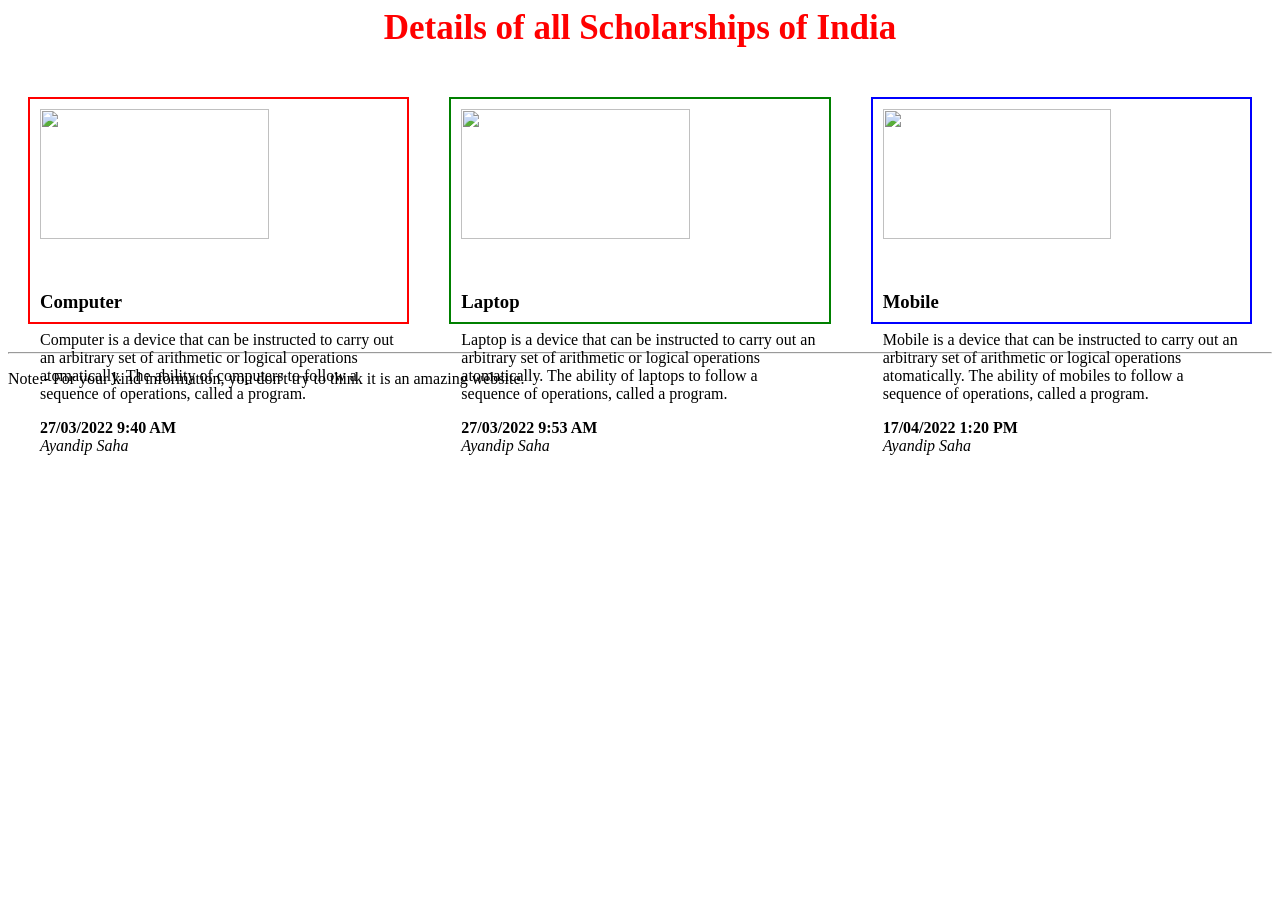
==== multidoors/Electronic device.html @ 9bb7f44b "Electronics Details" ====
<html>
  <head>
    <title>Scholarships of India</title>
    <link rel="stylesheet" type="text/css" href="style.css">
  </head>
  <body>
    <h2 style="color: red; font-size: 35px; text-align: center;">
    Details of all Scholarships of India</h2>
    <div style="display: flex; flex-direction: row;">
    <article style="margin: 20px; width: 30%; border: 2px solid red; 
     padding: 10px;">
      <img src="computer.jpeg" style="width: 80%;">
      <h3>Computer</h3>
      <p>
      Computer is a device that can be instructed to carry out an arbitrary set 
      of arithmetic or logical operations atomatically. The ability of computers to follow 
      a sequence of operations, called a program.
      </p><p></p>
      <time><b>27/03/2022 9:40 AM</b></time>
      <address>Ayandip Saha</address>
    </article>
    <article style="margin: 20px; width: 30%; border: 2px solid green; 
     padding: 10px;">
      <img src="laptop.jpg" style="width: 80%;">
      <h3>Laptop</h3>
      <p>
      Laptop is a device that can be instructed to carry out an arbitrary set 
      of arithmetic or logical operations atomatically. The ability of laptops to follow 
      a sequence of operations, called a program.
      </p><p></p>
      <time><b>27/03/2022 9:53 AM</b></time>
      <address>Ayandip Saha</address>
    </article>
    <article style="margin: 20px; width: 30%; border: 2px solid blue; 
     padding: 10px;">
      <img src="mobile.jpg" style="width: 80%;">
      <h3>Mobile</h3>
      <p>
      Mobile is a device that can be instructed to carry out an arbitrary set 
      of arithmetic or logical operations atomatically. The ability of mobiles to follow 
      a sequence of operations, called a program.
      </p><p></p>
      <time><b>17/04/2022 1:20 PM</b></time>
      <address>Ayandip Saha</address>
    </article>
    </div>
    <footer>
      <hr>
      <p>
        Note:- For your kind information, you don't try to think 
        it is an amazing website.
      </p>
    </footer>
  </body>
</html>
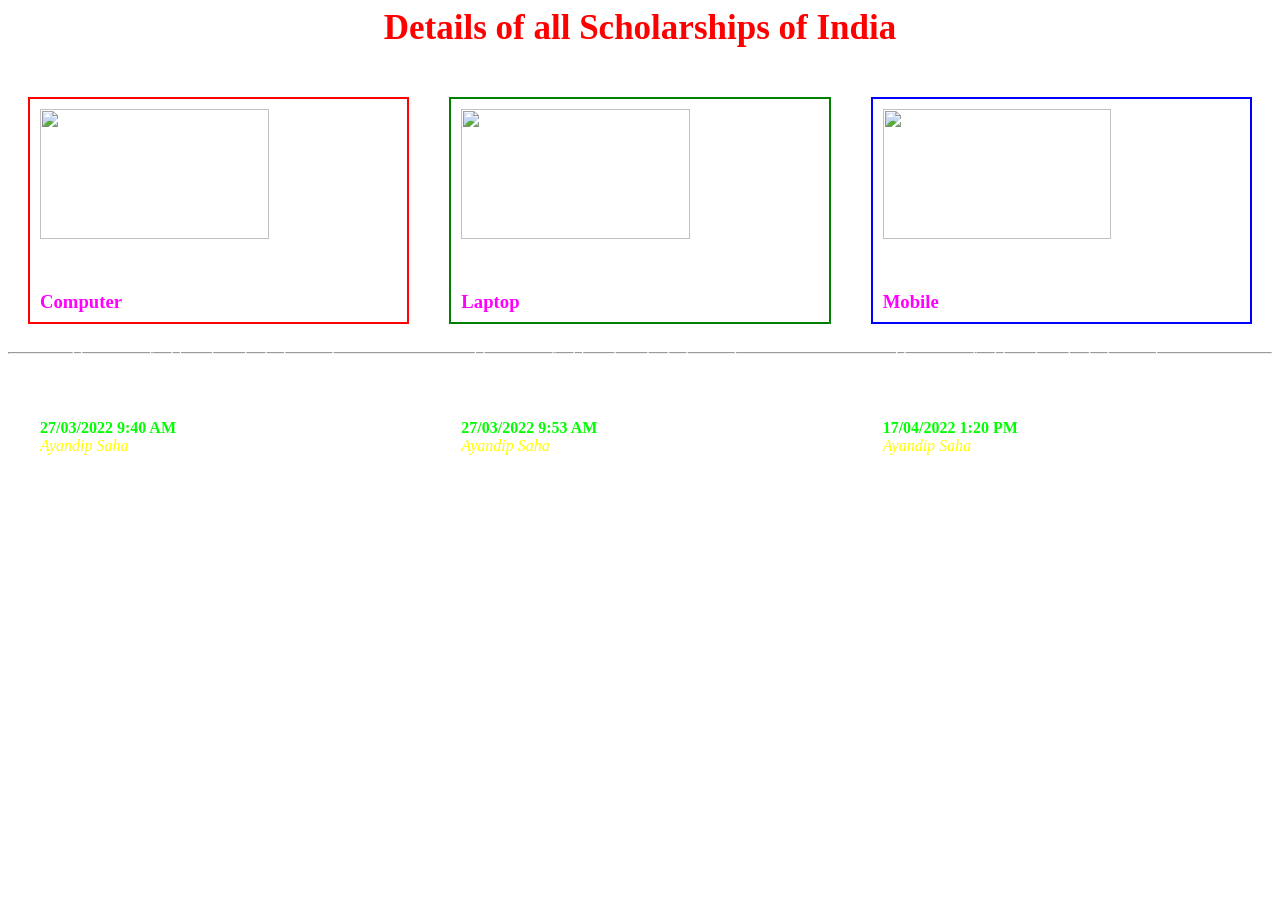
==== commit eb62d443: "Style of website" ====
--- a/multidoors/Electronic device.html
+++ b/multidoors/Electronic device.html
@@ -9,7 +9,7 @@
     <div style="display: flex; flex-direction: row;">
     <article style="margin: 20px; width: 30%; border: 2px solid red; 
      padding: 10px;">
-      <img src="computer.jpeg" style="width: 80%;">
+      <img src="D:\Websites\computer.jpeg" style="width: 80%;">
       <h3>Computer</h3>
       <p>
       Computer is a device that can be instructed to carry out an arbitrary set 
@@ -21,7 +21,7 @@
     </article>
     <article style="margin: 20px; width: 30%; border: 2px solid green; 
      padding: 10px;">
-      <img src="laptop.jpg" style="width: 80%;">
+      <img src="D:\Websites\laptop.jpg" style="width: 80%;">
       <h3>Laptop</h3>
       <p>
       Laptop is a device that can be instructed to carry out an arbitrary set 
@@ -33,7 +33,7 @@
     </article>
     <article style="margin: 20px; width: 30%; border: 2px solid blue; 
      padding: 10px;">
-      <img src="mobile.jpg" style="width: 80%;">
+      <img src="D:\Websites\mobile.jpg" style="width: 80%;">
       <h3>Mobile</h3>
       <p>
       Mobile is a device that can be instructed to carry out an arbitrary set 
--- a/multidoors/style.css
+++ b/multidoors/style.css
@@ -0,0 +1,15 @@
+body{
+       background-image: url("back.jpg");
+}
+h3{
+       color: rgb(255,0,255);
+}
+p{
+       color: rgb(255,255,255);
+}
+time{
+       color: rgb(0,255,0);
+}
+address{
+          color: rgb(255,255,0);
+}
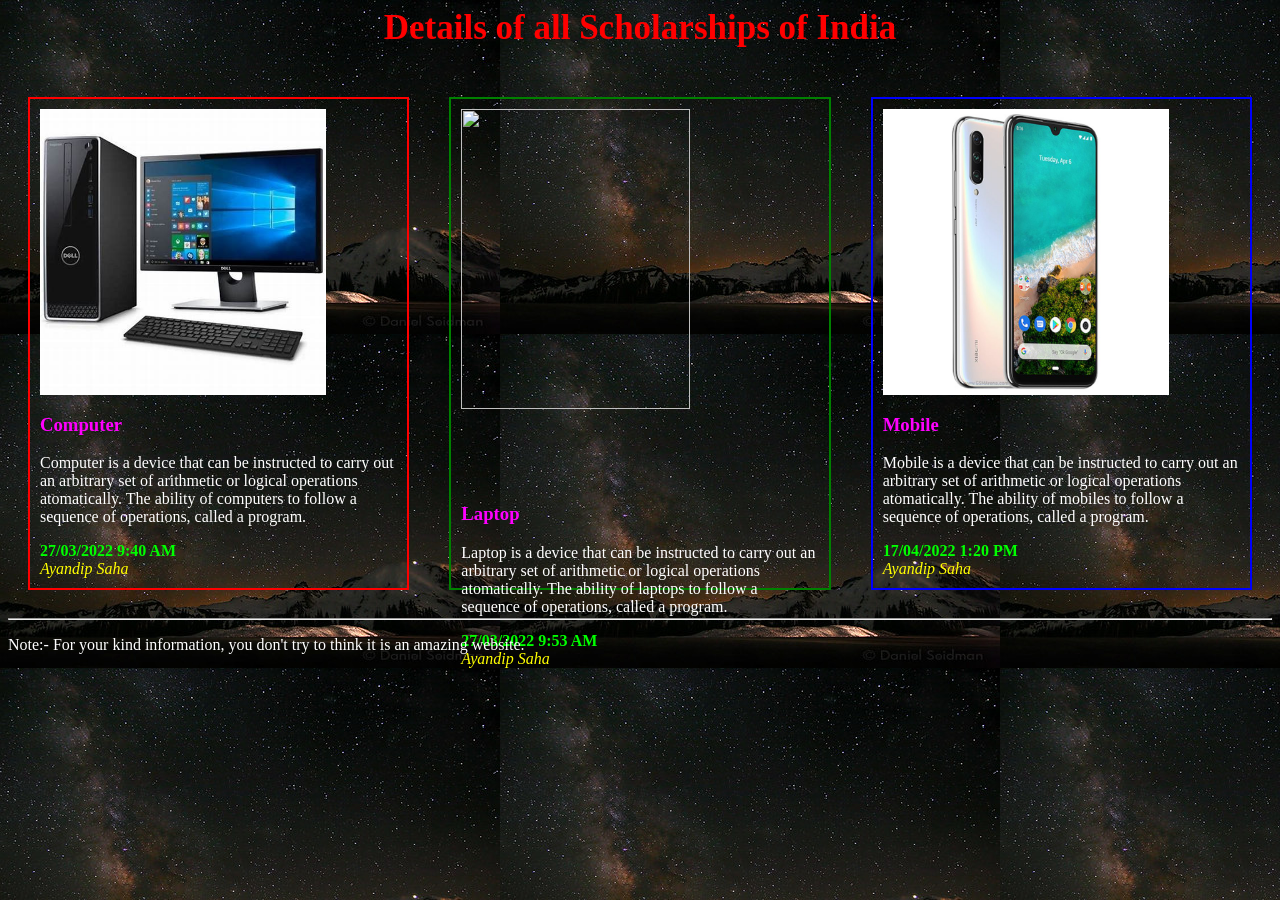
==== commit cd8a7646: "Electronics Details" ====
--- a/multidoors/Electronic device.html
+++ b/multidoors/Electronic device.html
@@ -9,7 +9,7 @@
     <div style="display: flex; flex-direction: row;">
     <article style="margin: 20px; width: 30%; border: 2px solid red; 
      padding: 10px;">
-      <img src="D:\Websites\computer.jpeg" style="width: 80%;">
+      <img src="computer.jpeg" style="width: 80%;">
       <h3>Computer</h3>
       <p>
       Computer is a device that can be instructed to carry out an arbitrary set 
@@ -21,7 +21,7 @@
     </article>
     <article style="margin: 20px; width: 30%; border: 2px solid green; 
      padding: 10px;">
-      <img src="D:\Websites\laptop.jpg" style="width: 80%;">
+      <img src="laptop.jpg" style="width: 80%;">
       <h3>Laptop</h3>
       <p>
       Laptop is a device that can be instructed to carry out an arbitrary set 
@@ -33,7 +33,7 @@
     </article>
     <article style="margin: 20px; width: 30%; border: 2px solid blue; 
      padding: 10px;">
-      <img src="D:\Websites\mobile.jpg" style="width: 80%;">
+      <img src="mobile.jpg" style="width: 80%;">
       <h3>Mobile</h3>
       <p>
       Mobile is a device that can be instructed to carry out an arbitrary set 
